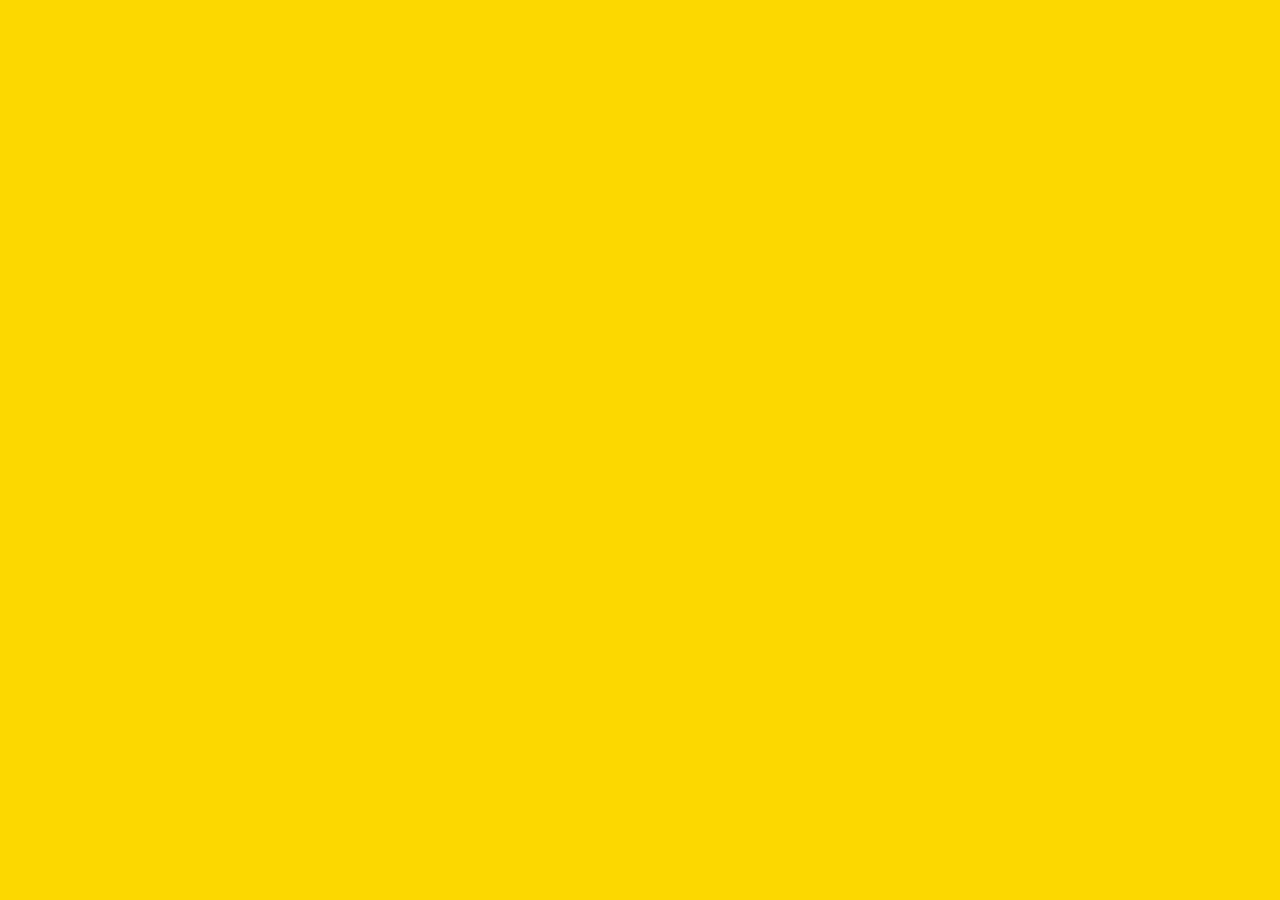
==== index.html @ 02918af4 "initial commit." ====
<!DOCTYPE html>
<html lang="en">
  <head>
    <meta charset="UTF-8" />
    <meta http-equiv="X-UA-Compatible" content="IE=edge" />
    <meta name="viewport" content="width=device-width, initial-scale=1.0" />
    <title>Document</title>
    <link rel="stylesheet" href="css/normalize.css" />
    <link rel="stylesheet" href="css/style.css" />
  </head>
  <body></body>
</html>
---- css/style.css ----
body {
  background: gold;
}
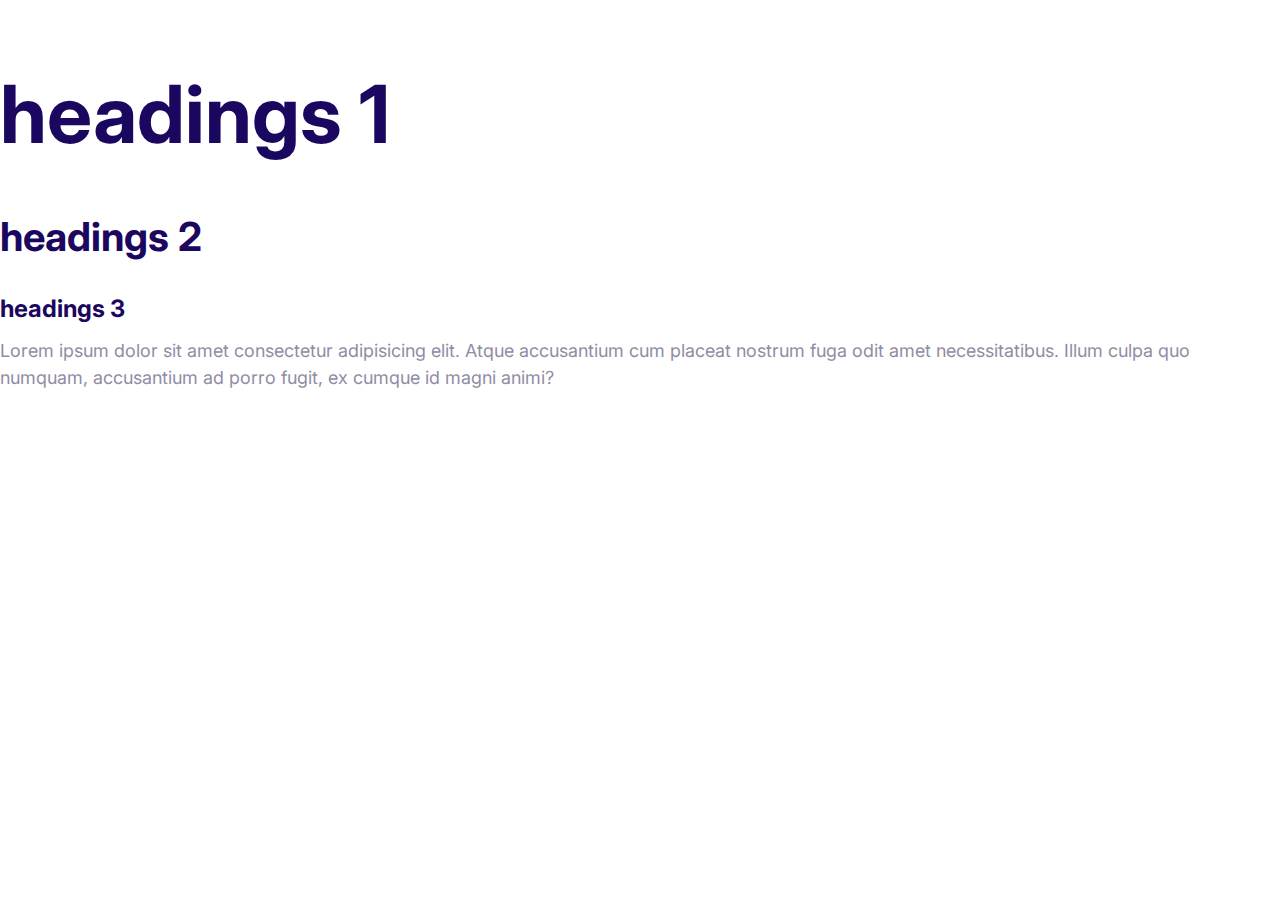
==== commit 2d624484: "define the style for the fonts." ====
--- a/index.html
+++ b/index.html
@@ -5,8 +5,22 @@
     <meta http-equiv="X-UA-Compatible" content="IE=edge" />
     <meta name="viewport" content="width=device-width, initial-scale=1.0" />
     <title>Document</title>
+    <link rel="preconnect" href="https://fonts.gstatic.com" crossorigin />
+    <link
+      href="https://fonts.googleapis.com/css2?family=Inter:wght@400;700&family=Source+Sans+Pro:wght@200;300;400;600;700;900&display=swap"
+      rel="stylesheet"
+    />
     <link rel="stylesheet" href="css/normalize.css" />
     <link rel="stylesheet" href="css/style.css" />
   </head>
-  <body></body>
+  <body>
+    <h1>headings 1</h1>
+    <h2>headings 2</h2>
+    <h3>headings 3</h3>
+    <p>
+      Lorem ipsum dolor sit amet consectetur adipisicing elit. Atque accusantium
+      cum placeat nostrum fuga odit amet necessitatibus. Illum culpa quo
+      numquam, accusantium ad porro fugit, ex cumque id magni animi?
+    </p>
+  </body>
 </html>
--- a/css/style.css
+++ b/css/style.css
@@ -1,3 +1,63 @@
+:root {
+  --color-primary: #2584ff;
+  --color-secondary: #00d9ff;
+  --color-accent: #ff3400;
+  --color-headings: #1b0760;
+  --color-body: #918ca4;
+}
+
+/* html css  */
+html {
+  font-size: 62.5%;
+}
+
+/* in body css */
+
 body {
-  background: gold;
+  font-family: Inter, Arial, Helvetica, sans-serif;
+  color: var(--color-body);
+  line-height: 1.5;
+  font-size: 2.4rem;
 }
+
+/* headings color  */
+h1,
+h2,
+h3 {
+  color: var(--color-headings);
+  margin-bottom: 1rem;
+}
+
+h1 {
+  font-size: 7rem;
+}
+
+h2 {
+  font-size: 4rem;
+}
+
+h3 {
+  font-size: 3rem;
+}
+
+p {
+  margin-top: 0;
+}
+
+@media screen and (min-width: 1024px) {
+  body {
+    font-size: 1.8rem;
+  }
+
+  h1 {
+    font-size: 8rem;
+  }
+
+  h2 {
+    font-size: 4rem;
+  }
+
+  h3 {
+    font-size: 2.4rem;
+  }
+}
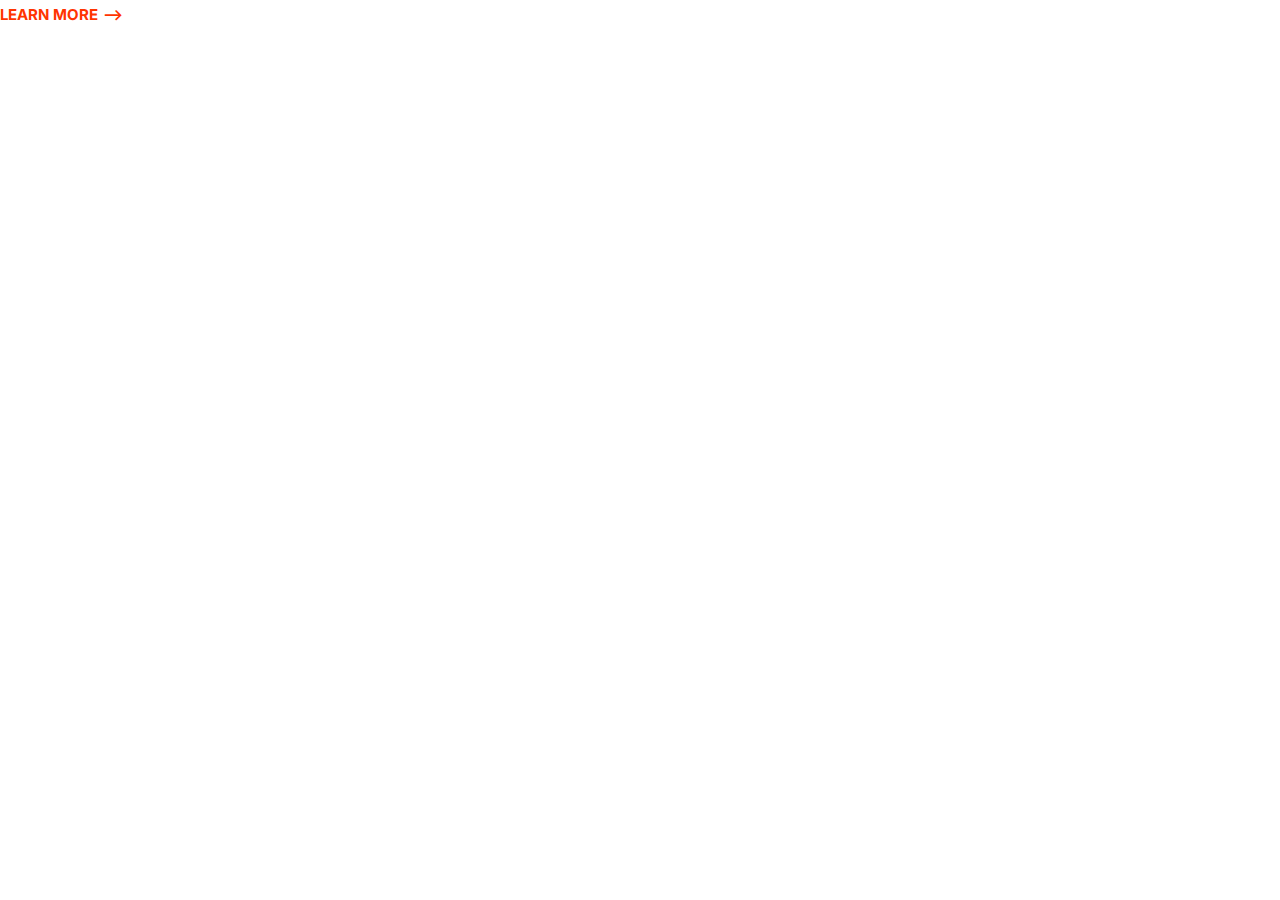
==== commit 9b373a0b: "define arrow link component." ====
--- a/index.html
+++ b/index.html
@@ -14,13 +14,6 @@
     <link rel="stylesheet" href="css/style.css" />
   </head>
   <body>
-    <h1>headings 1</h1>
-    <h2>headings 2</h2>
-    <h3>headings 3</h3>
-    <p>
-      Lorem ipsum dolor sit amet consectetur adipisicing elit. Atque accusantium
-      cum placeat nostrum fuga odit amet necessitatibus. Illum culpa quo
-      numquam, accusantium ad porro fugit, ex cumque id magni animi?
-    </p>
+    <a href="" class="link-arrow">Learn More</a>
   </body>
 </html>
--- a/css/style.css
+++ b/css/style.css
@@ -7,11 +7,12 @@
 }
 
 /* html css  */
+
 html {
   font-size: 62.5%;
 }
 
-/* in body css */
+/* Typography  */
 
 body {
   font-family: Inter, Arial, Helvetica, sans-serif;
@@ -20,7 +21,6 @@
   font-size: 2.4rem;
 }
 
-/* headings color  */
 h1,
 h2,
 h3 {
@@ -61,3 +61,32 @@
     font-size: 2.4rem;
   }
 }
+
+/* Links  */
+
+a {
+  text-decoration: none;
+}
+
+.link-arrow {
+  color: var(--color-accent);
+  text-transform: uppercase;
+  font-size: 2rem;
+  font-weight: bold;
+}
+
+.link-arrow::after {
+  content: "-->";
+  margin-left: 5px;
+  transition: margin 0.15s;
+}
+
+.link-arrow:hover::after {
+  margin-left: 10px;
+}
+
+@media screen and (min-width: 700px) {
+  .link-arrow {
+    font-size: 1.5rem;
+  }
+}
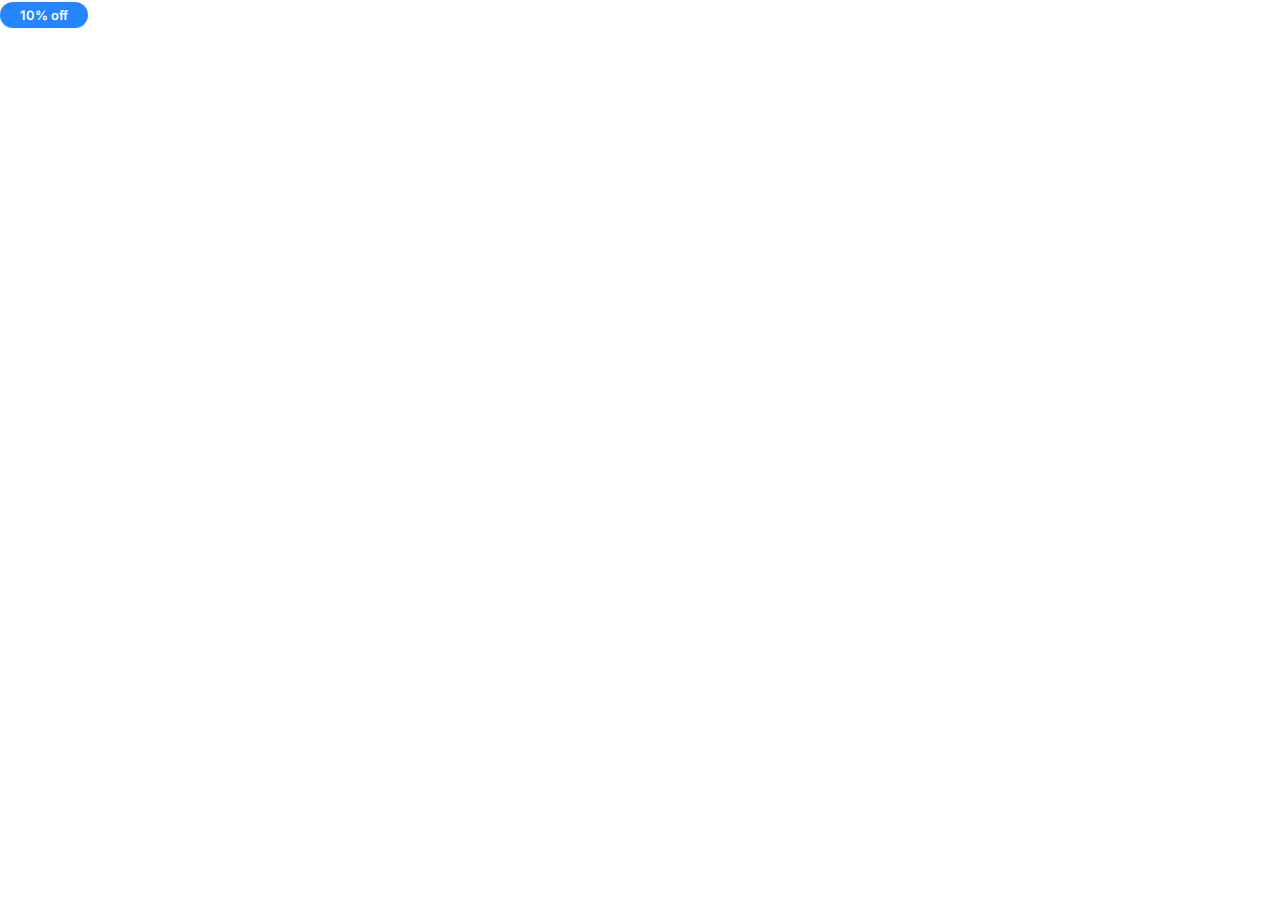
==== commit 794b308b: "Define badge components." ====
--- a/index.html
+++ b/index.html
@@ -7,13 +7,13 @@
     <title>Document</title>
     <link rel="preconnect" href="https://fonts.gstatic.com" crossorigin />
     <link
-      href="https://fonts.googleapis.com/css2?family=Inter:wght@400;700&family=Source+Sans+Pro:wght@200;300;400;600;700;900&display=swap"
+      href="https://fonts.googleapis.com/css2?family=Inter:wght@400;600;700&family=Source+Sans+Pro:wght@200;300;400;600;700;900&display=swap"
       rel="stylesheet"
     />
     <link rel="stylesheet" href="css/normalize.css" />
     <link rel="stylesheet" href="css/style.css" />
   </head>
   <body>
-    <a href="" class="link-arrow">Learn More</a>
+    <span class="badge badge--primary badge--small">10% off</span>
   </body>
 </html>
--- a/css/style.css
+++ b/css/style.css
@@ -85,8 +85,40 @@
   margin-left: 10px;
 }
 
-@media screen and (min-width: 700px) {
+@media screen and (min-width: 1024px) {
   .link-arrow {
     font-size: 1.5rem;
   }
 }
+
+/* Badges  */
+.badge {
+  border-radius: 20px;
+  padding: 0.5rem 2rem;
+  font-weight: 600;
+  white-space: nowrap;
+  font-size: 2rem;
+}
+
+.badge--primary {
+  background: var(--color-primary);
+  color: #fff;
+}
+
+.badge--secondary {
+  background: var(--color-secondary);
+  color: #fff;
+}
+
+.badge--small {
+  font-size: 1.6rem;
+}
+
+@media screen and (min-width: 1024px) {
+  .badge {
+    font-size: 1.5rem;
+  }
+  .badge--small {
+    font-size: 1.3rem;
+  }
+}
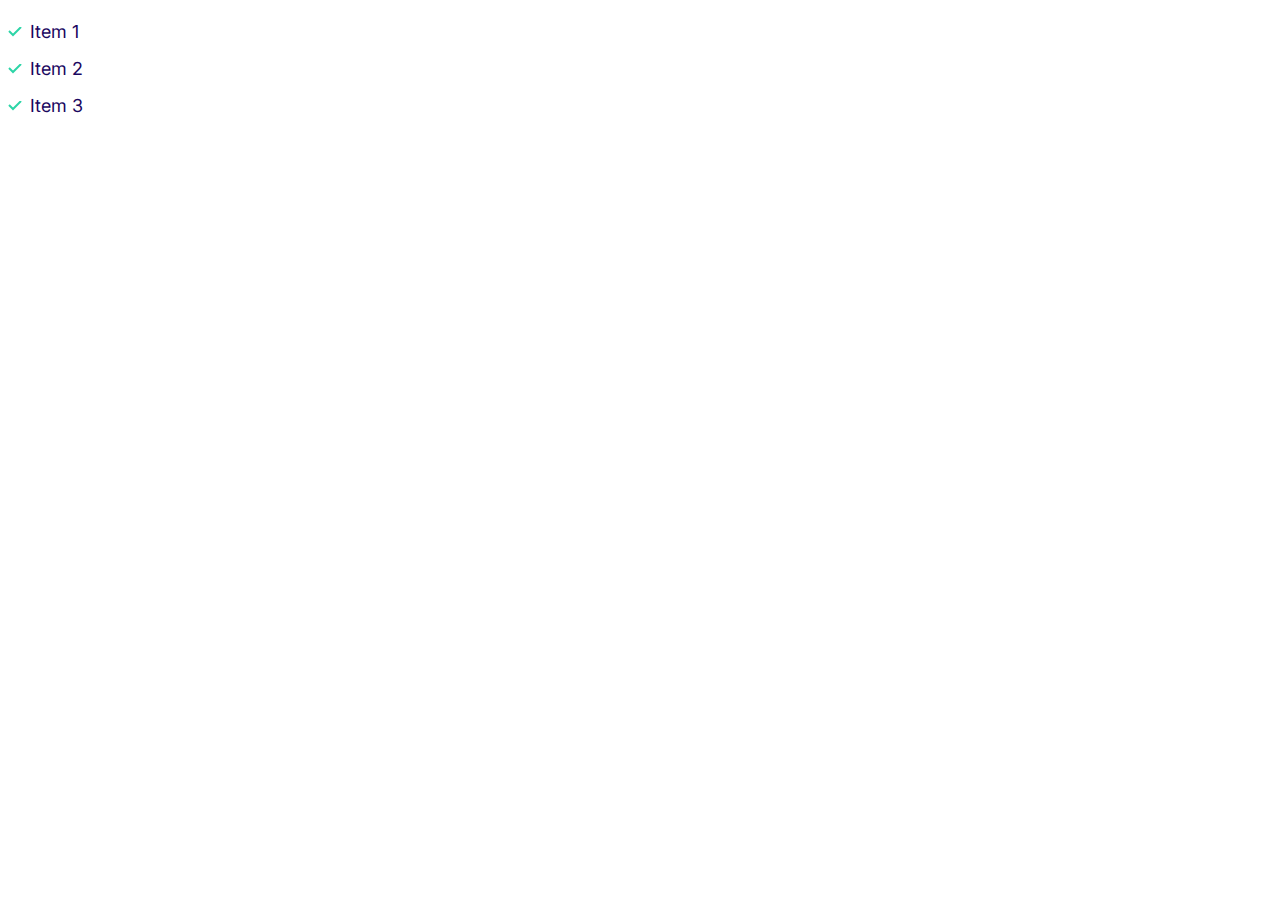
==== commit cb013bda: "Define lists component." ====
--- a/index.html
+++ b/index.html
@@ -14,6 +14,10 @@
     <link rel="stylesheet" href="css/style.css" />
   </head>
   <body>
-    <span class="badge badge--primary badge--small">10% off</span>
+    <ul class="list list--tick">
+      <li class="list__item">Item 1</li>
+      <li class="list__item">Item 2</li>
+      <li class="list__item">Item 3</li>
+    </ul>
   </body>
 </html>
--- a/css/style.css
+++ b/css/style.css
@@ -122,3 +122,31 @@
     font-size: 1.3rem;
   }
 }
+
+/* Lists  */
+
+.list {
+  list-style: none;
+  padding-left: 0;
+  color: var(--color-headings);
+}
+
+.list--inline .list__item {
+  display: inline-block;
+}
+
+.list--tick {
+  list-style-image: url(../images/tick.svg);
+  padding-left: 3rem;
+}
+
+.list--tick .list__item {
+  padding-left: 0.5rem;
+  margin-bottom: 1rem;
+}
+
+@media screen and (min-width: 1024px) {
+  .list--tick .list__item {
+    padding-left: 0;
+  }
+}
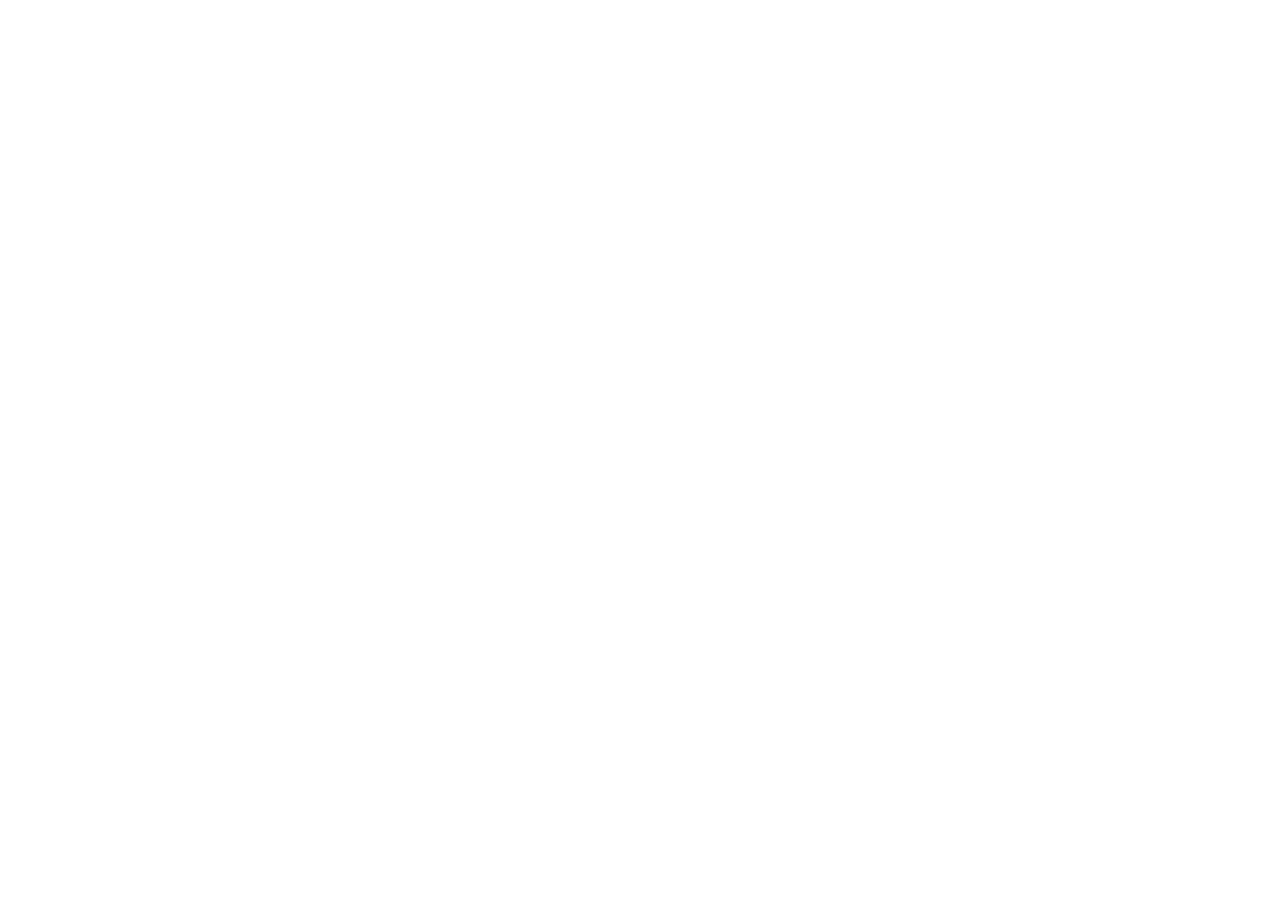
==== commit cfca8a69: "Define Icons component." ====
--- a/index.html
+++ b/index.html
@@ -13,11 +13,5 @@
     <link rel="stylesheet" href="css/normalize.css" />
     <link rel="stylesheet" href="css/style.css" />
   </head>
-  <body>
-    <ul class="list list--tick">
-      <li class="list__item">Item 1</li>
-      <li class="list__item">Item 2</li>
-      <li class="list__item">Item 3</li>
-    </ul>
-  </body>
+  <body></body>
 </html>
--- a/css/style.css
+++ b/css/style.css
@@ -150,3 +150,24 @@
     padding-left: 0;
   }
 }
+
+/* Icons  */
+
+.icon {
+  width: 40px;
+  height: 40px;
+}
+
+.icon--primary {
+  fill: var(--color-primary);
+}
+
+.icon-container {
+  background: #f3f9fa;
+  width: 64px;
+  height: 64px;
+  border-radius: 100%;
+  display: inline-flex;
+  justify-content: center;
+  align-items: center;
+}
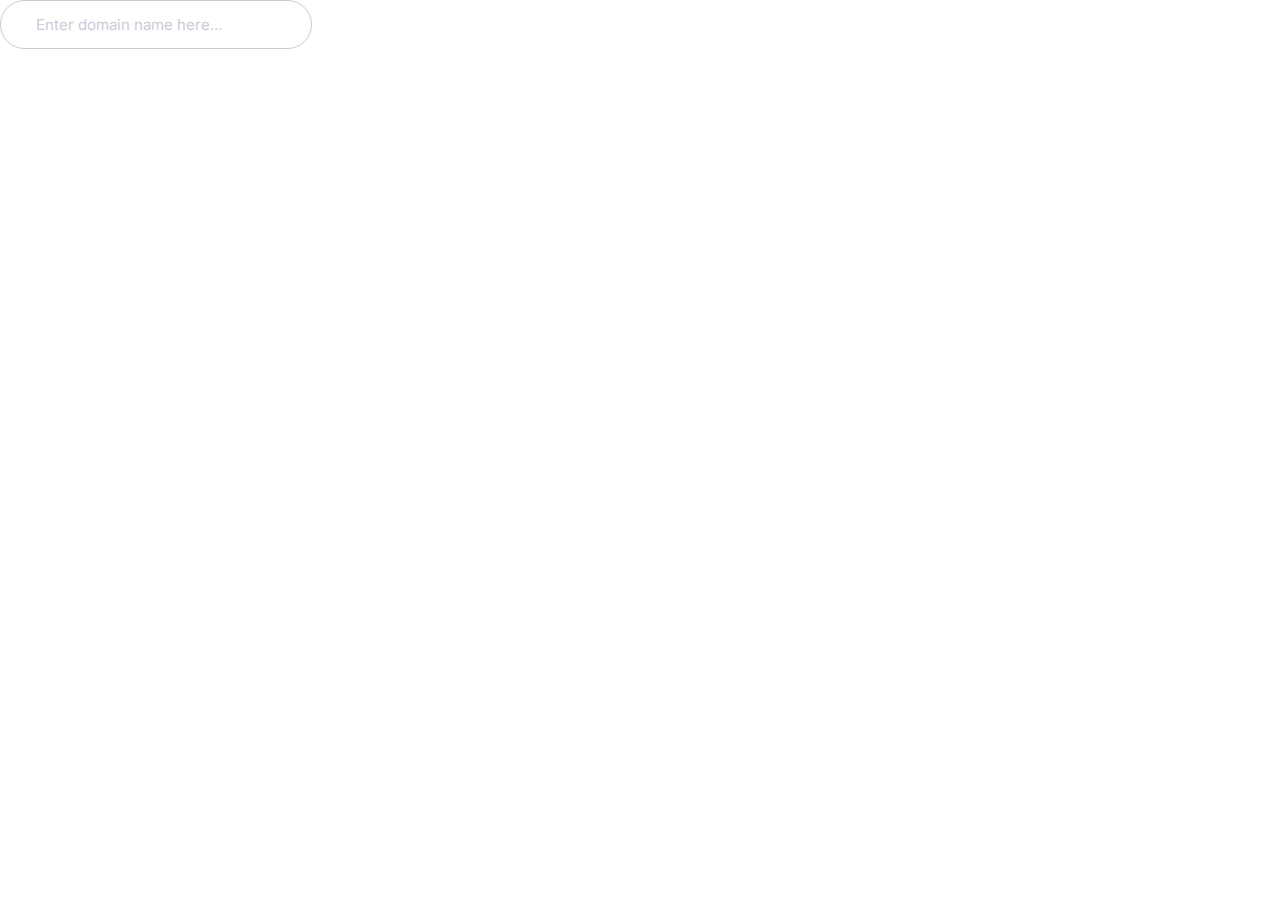
==== commit 6429b524: "Define input style." ====
--- a/index.html
+++ b/index.html
@@ -13,5 +13,7 @@
     <link rel="stylesheet" href="css/normalize.css" />
     <link rel="stylesheet" href="css/style.css" />
   </head>
-  <body></body>
+  <body>
+    <input type="text" class="input" placeholder="Enter domain name here..." />
+  </body>
 </html>
--- a/css/style.css
+++ b/css/style.css
@@ -4,6 +4,12 @@
   --color-accent: #ff3400;
   --color-headings: #1b0760;
   --color-body: #918ca4;
+}
+
+*,
+*::after,
+*::before {
+  box-sizing: border-box;
 }
 
 /* html css  */
@@ -171,3 +177,87 @@
   justify-content: center;
   align-items: center;
 }
+
+/* Buttons  */
+
+.btn {
+  font-size: 1.8rem;
+  font-weight: 600;
+  text-transform: uppercase;
+  padding: 2rem 3rem;
+  border: 0;
+  text-align: center;
+  border-radius: 40px;
+  margin: 1rem 0;
+  cursor: pointer;
+  white-space: nowrap;
+}
+
+.btn--primary {
+  background: var(--color-primary);
+  color: #fff;
+}
+
+.btn--primary:hover {
+  background: #327ddf;
+}
+
+.btn--secondary {
+  background: var(--color-secondary);
+  color: #fff;
+}
+
+.btn--secondary:hover {
+  background: #04a5c2;
+}
+
+.btn--accent {
+  background: var(--color-accent);
+  color: #fff;
+}
+
+.btn--accent:hover {
+  background: #eb5935;
+}
+
+.btn-block {
+  width: 100%;
+  display: inline-block;
+}
+
+.btn--outline {
+  background: #fff;
+  color: var(--color-headings);
+  border: 2px solid var(--color-headings);
+}
+
+.btn--outline:hover {
+  background: var(--color-headings);
+  color: #fff;
+}
+
+@media screen and (min-width: 1024px) {
+  .btn {
+    font-size: 1.5rem;
+  }
+}
+
+/* Inputs  */
+.input {
+  padding: 1.5rem 3.5rem;
+  border: 1px solid #ccc;
+  border-radius: 30px;
+  outline: 0;
+  color: var(--color-headings);
+  font-size: 2rem;
+}
+
+::placeholder {
+  color: #cdcbd7;
+}
+
+@media screen and (min-width: 1024px) {
+  .input {
+    font-size: 1.5rem;
+  }
+}
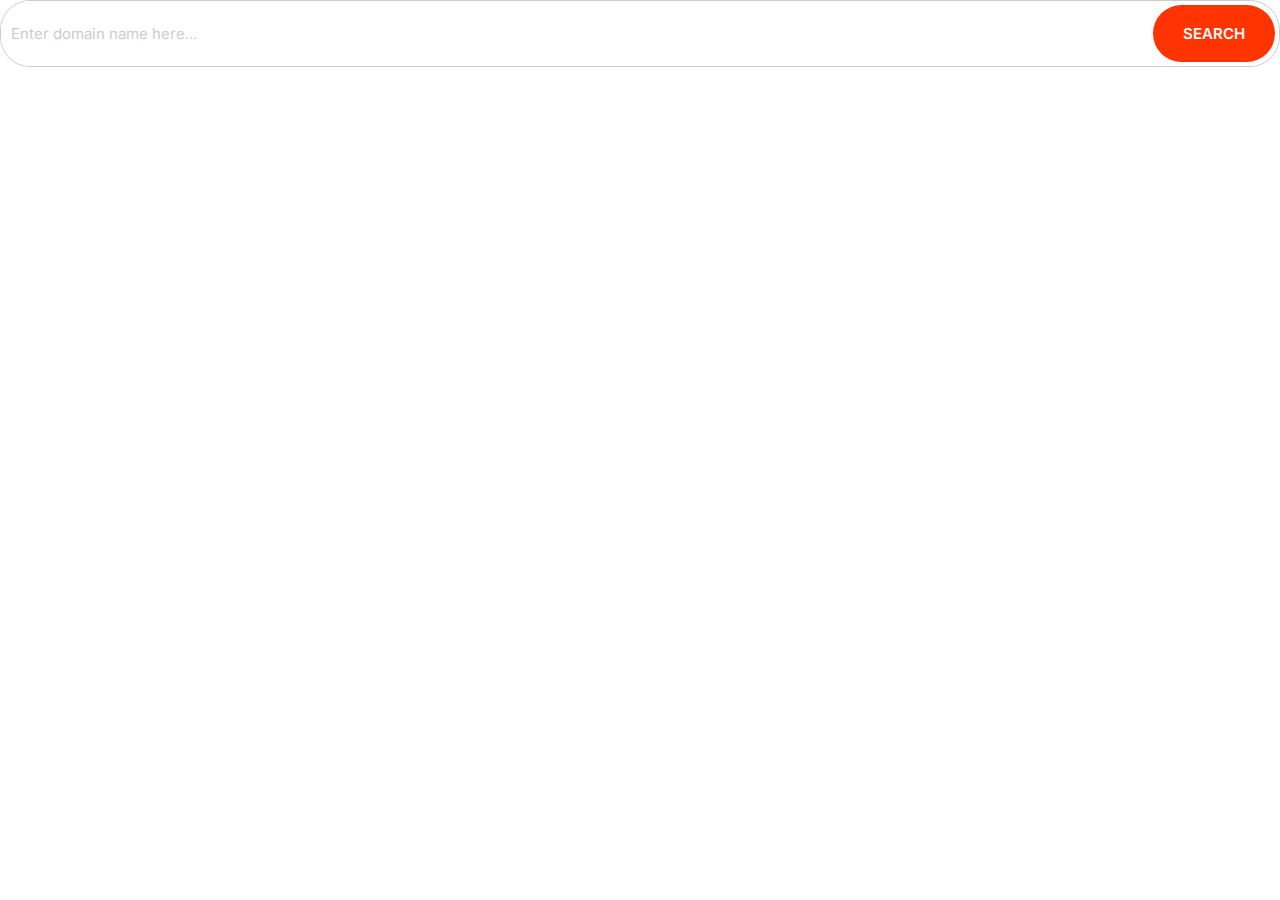
==== commit f1c21468: "Define Input Group component." ====
--- a/index.html
+++ b/index.html
@@ -14,6 +14,13 @@
     <link rel="stylesheet" href="css/style.css" />
   </head>
   <body>
-    <input type="text" class="input" placeholder="Enter domain name here..." />
+    <div class="input-group">
+      <input
+        type="text"
+        class="input"
+        placeholder="Enter domain name here..."
+      />
+      <button class="btn btn--accent">Search</button>
+    </div>
   </body>
 </html>
--- a/css/style.css
+++ b/css/style.css
@@ -4,6 +4,8 @@
   --color-accent: #ff3400;
   --color-headings: #1b0760;
   --color-body: #918ca4;
+  --color-border: #ccc;
+  --border-raduis: 30px;
 }
 
 *,
@@ -245,8 +247,8 @@
 /* Inputs  */
 .input {
   padding: 1.5rem 3.5rem;
-  border: 1px solid #ccc;
-  border-radius: 30px;
+  border: 1px solid var(--color-border);
+  border-radius: var(--border-raduis);
   outline: 0;
   color: var(--color-headings);
   font-size: 2rem;
@@ -256,6 +258,22 @@
   color: #cdcbd7;
 }
 
+.input-group {
+  border: 1px solid var(--color-border);
+  border-radius: var(--border-raduis);
+  display: flex;
+}
+
+.input-group .input {
+  border: 0;
+  flex-grow: 1;
+  padding: 1.5rem 1rem;
+}
+
+.input-group .btn {
+  margin: 4px;
+}
+
 @media screen and (min-width: 1024px) {
   .input {
     font-size: 1.5rem;
